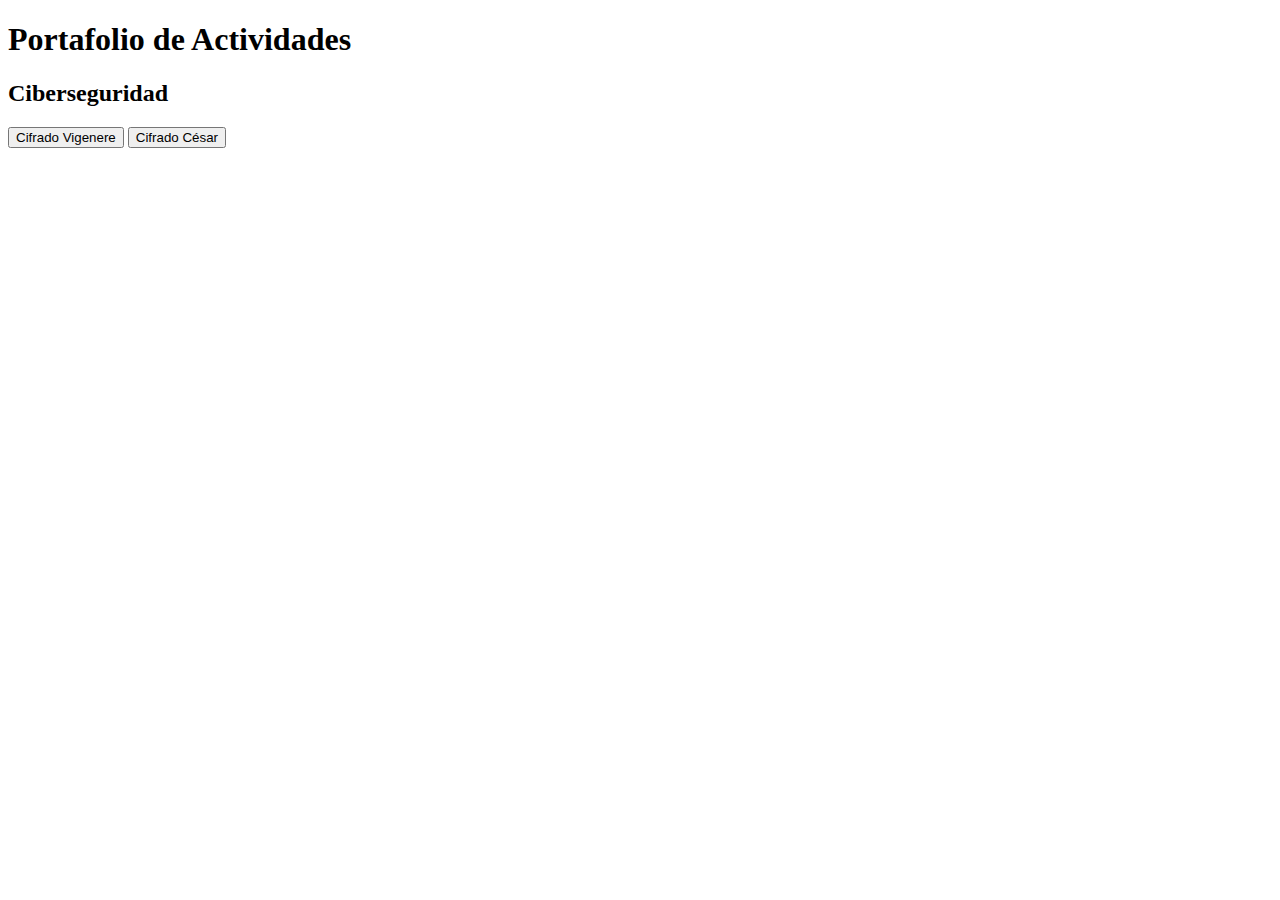
==== index.html @ 391563ca "Index" ====
<!DOCTYPE html>
<html lang="es">
<head>
    <meta charset="UTF-8">
    <meta name="viewport" content="width=device-width, initial-scale=1.0">
    <title>Portafolio de Actividades</title>
    <link rel="stylesheet" href="estilo.css"> 
</head>
<body>
    <h1>Portafolio de Actividades</h1>
    
    <div class="container">    
        <h2>Ciberseguridad</h2>
        <div class="button-container">
            <button class="btn btn-primary" onclick="window.location.href='./Ciberseguridad/Vigenere/Vigenere.html'">Cifrado Vigenere</button>
            <button class="btn btn-success" onclick="window.location.href='./Ciberseguridad/Cesar/cesar.html'">Cifrado César</button>
        </div>
       
    </div>
</body>
</html>
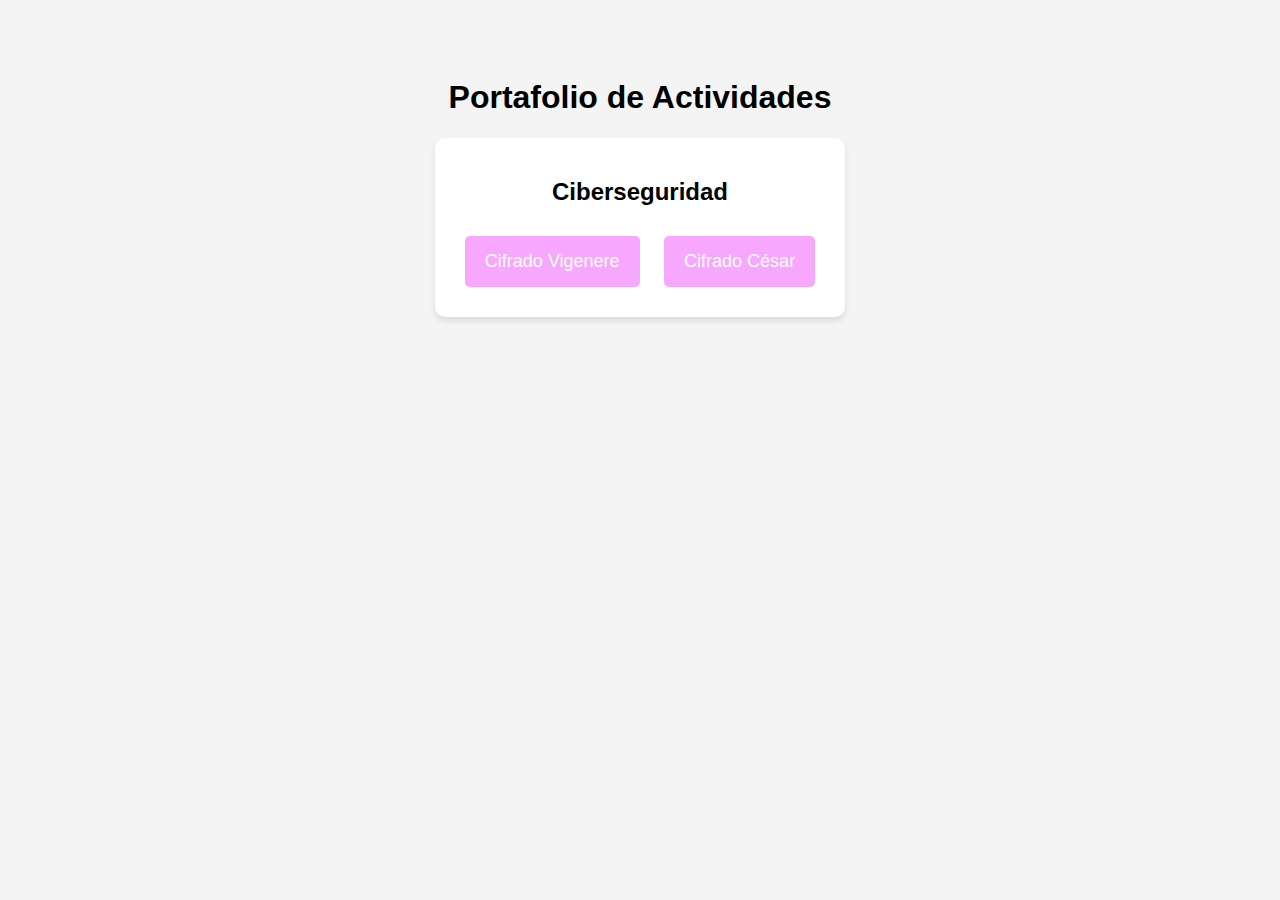
==== commit 78fb3bb8: "Update index.html" ====
--- a/index.html
+++ b/index.html
@@ -4,7 +4,7 @@
     <meta charset="UTF-8">
     <meta name="viewport" content="width=device-width, initial-scale=1.0">
     <title>Portafolio de Actividades</title>
-    <link rel="stylesheet" href="estilo.css"> 
+    <link rel="stylesheet" href="6IV7_MOYA_HERNANDEZ_MARIAFERNANDA_ANALISIS/estilo.css"> 
 </head>
 <body>
     <h1>Portafolio de Actividades</h1>
@@ -12,8 +12,8 @@
     <div class="container">    
         <h2>Ciberseguridad</h2>
         <div class="button-container">
-            <button class="btn btn-primary" onclick="window.location.href='./Ciberseguridad/Vigenere/Vigenere.html'">Cifrado Vigenere</button>
-            <button class="btn btn-success" onclick="window.location.href='./Ciberseguridad/Cesar/cesar.html'">Cifrado César</button>
+            <button class="btn btn-primary" onclick="window.location.href='./6IV7_MOYA_HERNANDEZ_MARIAFERNANDA_ANALISIS//Ciberseguridad/Vigenere/Vigenere.html'">Cifrado Vigenere</button>
+            <button class="btn btn-success" onclick="window.location.href='./6IV7_MOYA_HERNANDEZ_MARIAFERNANDA_ANALISIS/Ciberseguridad/Cesar/cesar.html'">Cifrado César</button>
         </div>
        
     </div>
--- a/6IV7_MOYA_HERNANDEZ_MARIAFERNANDA_ANALISIS/estilo.css
+++ b/6IV7_MOYA_HERNANDEZ_MARIAFERNANDA_ANALISIS/estilo.css
@@ -0,0 +1,49 @@
+
+body {
+    font-family: Arial, sans-serif;
+    background-color: #f4f4f4;
+    text-align: center;
+    padding: 50px;
+}
+
+h1{
+    text-align: center;
+}
+.container {
+    background: white;
+    padding: 20px;
+    border-radius: 10px;
+    box-shadow: 0px 4px 6px rgba(0, 0, 0, 0.1);
+    display: inline-block;
+}
+
+
+.button-container {
+    margin-top: 20px;
+}
+
+button {
+    border: none;
+    padding: 15px 20px;
+    margin: 10px;
+    font-size: 18px;
+    border-radius: 5px;
+    cursor: pointer;
+    transition: 0.3s;
+}
+
+
+.btn-primary {
+    background-color: #f8a7ff;
+    color: white;
+}
+
+.btn-success {
+    background-color: #f8a7ff;
+    color: white;
+}
+
+
+button:hover {
+    opacity: 0.8;
+}